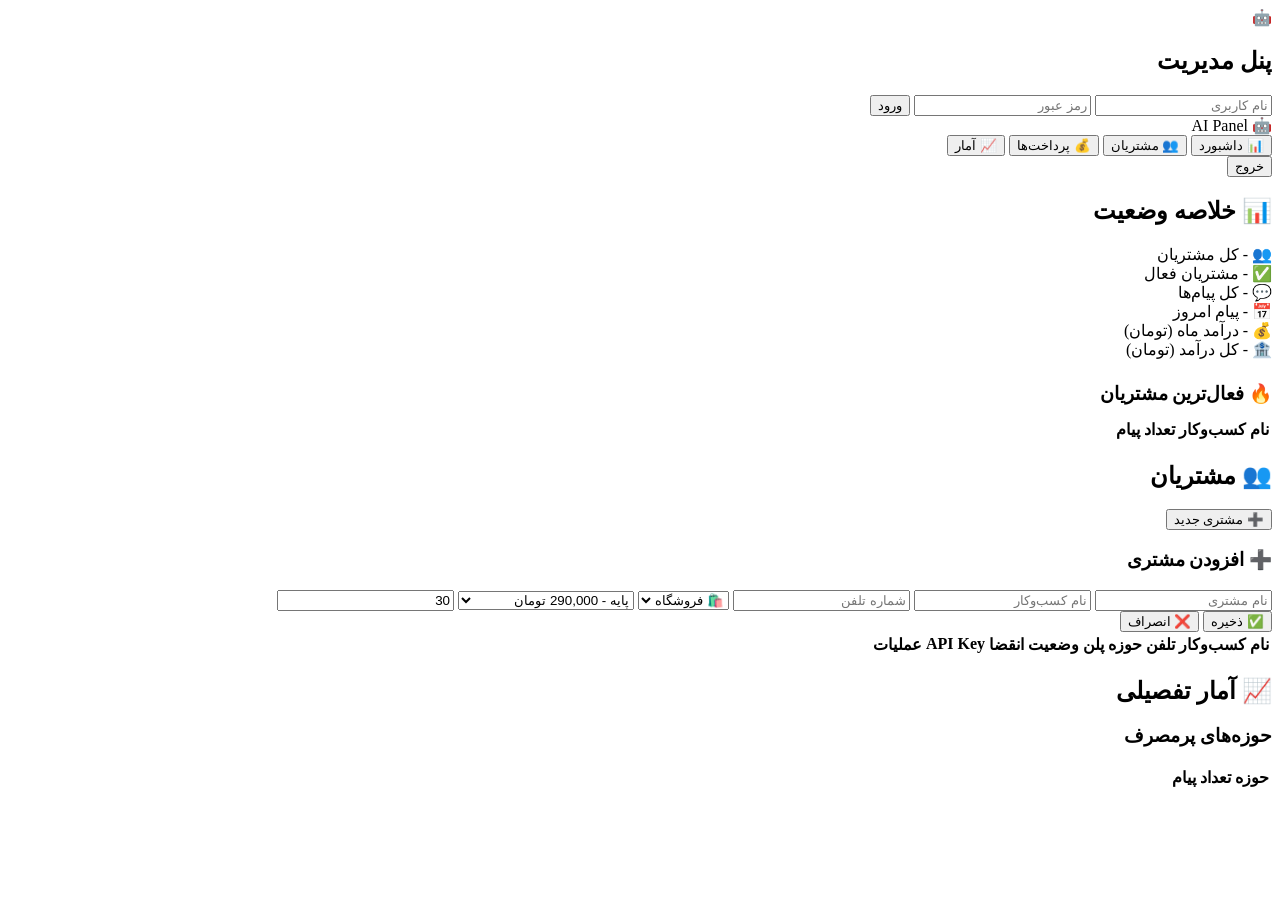
==== frontend/admin/index.html @ 0a07ff45 "Add files via upload" ====
<!DOCTYPE html>
<html lang="fa" dir="rtl">
<head>
    <meta charset="UTF-8">
    <meta name="viewport" content="width=device-width, initial-scale=1.0">
    <title>پنل مدیریت</title>
    <link rel="stylesheet" href="/admin-panel/style.css">
</head>
<body>

<!-- لاگین -->
<div id="login-screen" class="screen active">
    <div class="login-box">
        <div class="login-logo">🤖</div>
        <h2>پنل مدیریت</h2>
        <input id="username" type="text" placeholder="نام کاربری">
        <input id="password" type="password" placeholder="رمز عبور">
        <button onclick="login()">ورود</button>
        <div id="login-error" class="error"></div>
    </div>
</div>

<!-- داشبورد -->
<div id="dashboard-screen" class="screen">

    <!-- سایدبار -->
    <div class="sidebar">
        <div class="sidebar-logo">🤖 AI Panel</div>
        <nav>
            <button class="nav-btn active" onclick="showTab('overview')">
                📊 داشبورد
            </button>
            <button class="nav-btn" onclick="showTab('customers')">
                👥 مشتریان
            </button>
            <button class="nav-btn" onclick="showTab('payments')">
                💰 پرداخت‌ها
            </button>
            <button class="nav-btn" onclick="showTab('stats')">
                📈 آمار
            </button>
        </nav>
        <button class="logout-btn" onclick="logout()">خروج</button>
    </div>

    <!-- محتوا -->
    <div class="main-content">

        <!-- تب داشبورد -->
        <div id="tab-overview" class="tab active">
            <h2>📊 خلاصه وضعیت</h2>
            <div class="cards-grid">
                <div class="stat-card blue">
                    <span class="stat-icon">👥</span>
                    <span class="stat-value" id="total-customers">-</span>
                    <span class="stat-label">کل مشتریان</span>
                </div>
                <div class="stat-card green">
                    <span class="stat-icon">✅</span>
                    <span class="stat-value" id="active-customers">-</span>
                    <span class="stat-label">مشتریان فعال</span>
                </div>
                <div class="stat-card purple">
                    <span class="stat-icon">💬</span>
                    <span class="stat-value" id="total-messages">-</span>
                    <span class="stat-label">کل پیام‌ها</span>
                </div>
                <div class="stat-card orange">
                    <span class="stat-icon">📅</span>
                    <span class="stat-value" id="today-messages">-</span>
                    <span class="stat-label">پیام امروز</span>
                </div>
                <div class="stat-card gold">
                    <span class="stat-icon">💰</span>
                    <span class="stat-value" id="month-revenue">-</span>
                    <span class="stat-label">درآمد ماه (تومان)</span>
                </div>
                <div class="stat-card teal">
                    <span class="stat-icon">🏦</span>
                    <span class="stat-value" id="total-revenue">-</span>
                    <span class="stat-label">کل درآمد (تومان)</span>
                </div>
            </div>

            <h3 style="margin:24px 0 12px">🔥 فعال‌ترین مشتریان</h3>
            <div class="table-wrap">
                <table id="top-customers-table">
                    <thead>
                        <tr>
                            <th>نام</th>
                            <th>کسب‌وکار</th>
                            <th>تعداد پیام</th>
                        </tr>
                    </thead>
                    <tbody></tbody>
                </table>
            </div>
        </div>

        <!-- تب مشتریان -->
        <div id="tab-customers" class="tab">
            <div class="tab-header">
                <h2>👥 مشتریان</h2>
                <button class="add-btn" onclick="showAddCustomer()">
                    ➕ مشتری جدید
                </button>
            </div>

            <!-- فرم افزودن -->
            <div id="add-customer-form" class="form-box hidden">
                <h3>➕ افزودن مشتری</h3>
                <div class="form-grid">
                    <input id="c-name"     type="text"   placeholder="نام مشتری">
                    <input id="c-business" type="text"   placeholder="نام کسب‌وکار">
                    <input id="c-phone"    type="text"   placeholder="شماره تلفن">
                    <select id="c-category">
                        <option value="shopping">🛍️ فروشگاه</option>
                        <option value="clinic">🏥 کلینیک</option>
                        <option value="realestate">🏠 املاک</option>
                        <option value="education">📚 آموزش</option>
                        <option value="restaurant">🍕 رستوران</option>
                        <option value="legal">⚖️ حقوقی</option>
                        <option value="finance">💰 مالی</option>
                        <option value="support">🔧 پشتیبانی</option>
                        <option value="general">🤖 عمومی</option>
                    </select>
                    <select id="c-plan">
                        <option value="basic">پایه - 290,000 تومان</option>
                        <option value="pro">حرفه‌ای - 690,000 تومان</option>
                        <option value="enterprise">سازمانی - 1,490,000 تومان</option>
                    </select>
                    <input id="c-days" type="number" 
                           placeholder="تعداد روز" value="30">
                </div>
                <div class="form-actions">
                    <button onclick="addCustomer()">✅ ذخیره</button>
                    <button class="cancel" 
                            onclick="hideAddCustomer()">❌ انصراف</button>
                </div>
            </div>

            <div class="table-wrap">
                <table id="customers-table">
                    <thead>
                        <tr>
                            <th>نام</th>
                            <th>کسب‌وکار</th>
                            <th>تلفن</th>
                            <th>حوزه</th>
                            <th>پلن</th>
                            <th>وضعیت</th>
                            <th>انقضا</th>
                            <th>API Key</th>
                            <th>عملیات</th>
                        </tr>
                    </thead>
                    <tbody></tbody>
                </table>
            </div>
        </div>

        <!-- تب آمار -->
        <div id="tab-stats" class="tab">
            <h2>📈 آمار تفصیلی</h2>
            <div class="table-wrap">
                <h3>حوزه‌های پرمصرف</h3>
                <table id="categories-table">
                    <thead>
                        <tr><th>حوزه</th><th>تعداد پیام</th></tr>
                    </thead>
                    <tbody></tbody>
                </table>
            </div>
        </div>

    </div>
</div>

<script src="/admin-panel/app.js"></script>
</body>
</html>
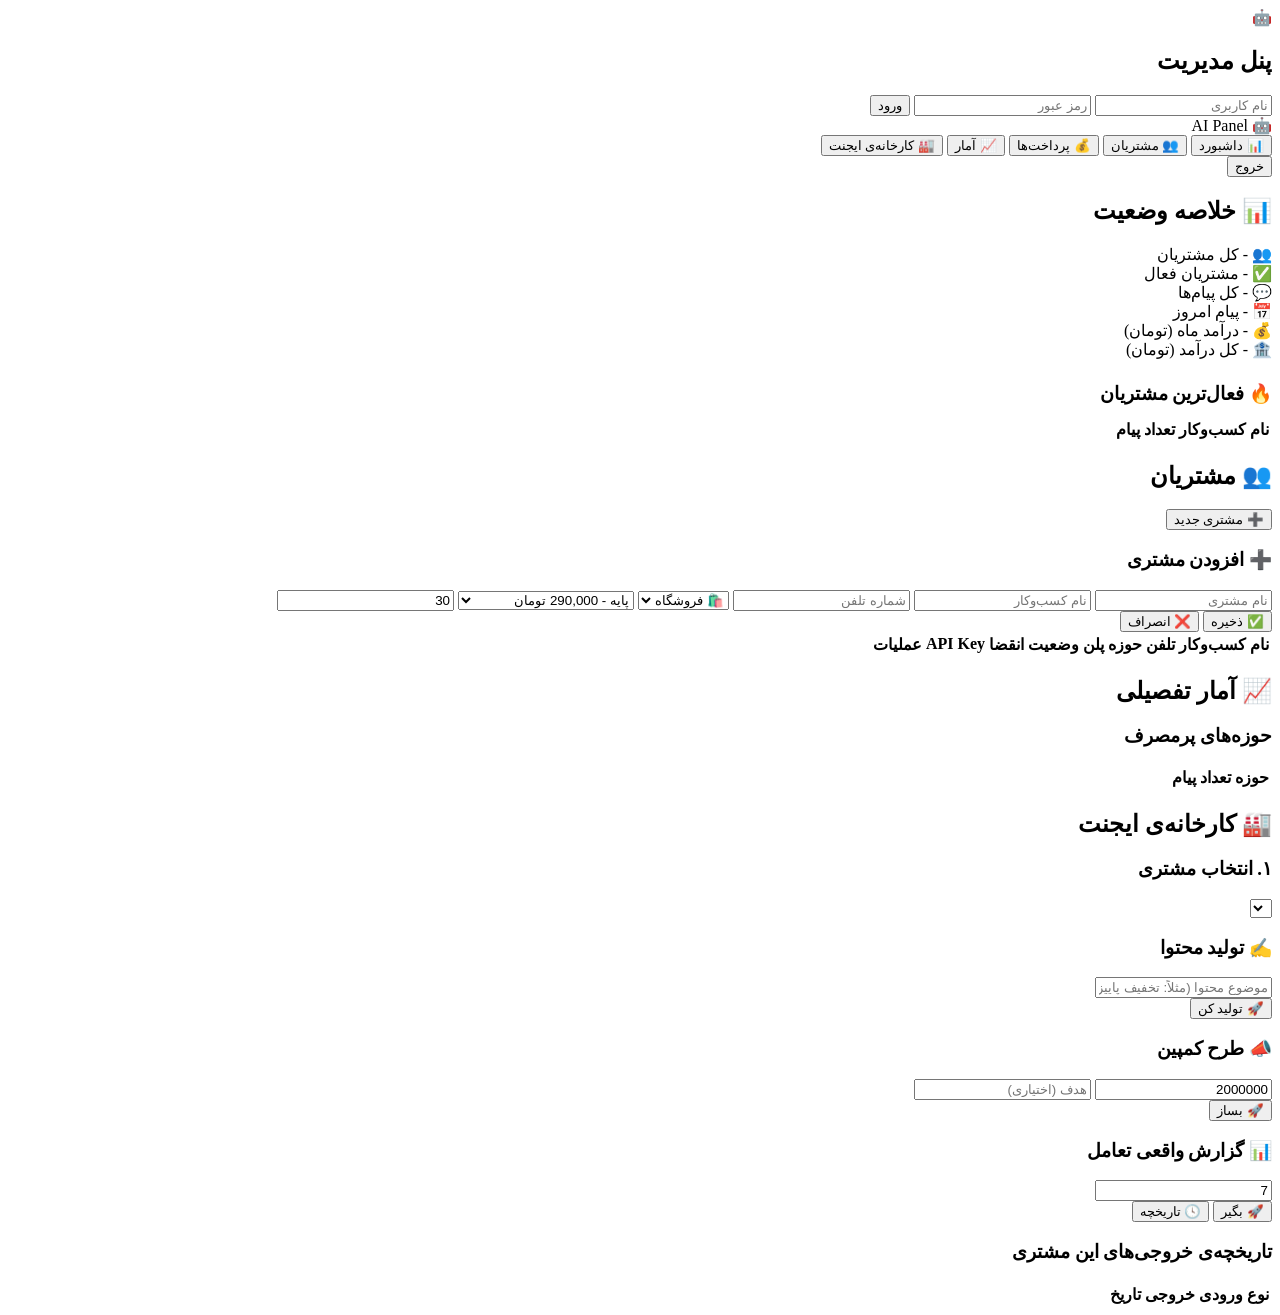
==== commit 64e52824: "Add files via upload" ====
--- a/frontend/admin/index.html
+++ b/frontend/admin/index.html
@@ -38,6 +38,9 @@
             </button>
             <button class="nav-btn" onclick="showTab('stats')">
                 📈 آمار
+            </button>
+            <button class="nav-btn" onclick="showTab('factory')">
+                🏭 کارخانه‌ی ایجنت
             </button>
         </nav>
         <button class="logout-btn" onclick="logout()">خروج</button>
@@ -173,6 +176,62 @@
             </div>
         </div>
 
+        <!-- تب کارخانه‌ی ایجنت -->
+        <div id="tab-factory" class="tab">
+            <h2>🏭 کارخانه‌ی ایجنت</h2>
+
+            <div class="form-box">
+                <h3>۱. انتخاب مشتری</h3>
+                <div class="form-grid">
+                    <select id="f-customer"></select>
+                </div>
+            </div>
+
+            <div class="form-box">
+                <h3>✍️ تولید محتوا</h3>
+                <div class="form-grid">
+                    <input id="f-content-topic" type="text" placeholder="موضوع محتوا (مثلاً: تخفیف پاییزه)">
+                </div>
+                <div class="form-actions">
+                    <button onclick="runFactoryContent()">🚀 تولید کن</button>
+                </div>
+            </div>
+
+            <div class="form-box">
+                <h3>📣 طرح کمپین</h3>
+                <div class="form-grid">
+                    <input id="f-campaign-budget" type="number" placeholder="بودجه (تومان)" value="2000000">
+                    <input id="f-campaign-goal" type="text" placeholder="هدف (اختیاری)">
+                </div>
+                <div class="form-actions">
+                    <button onclick="runFactoryCampaign()">🚀 بساز</button>
+                </div>
+            </div>
+
+            <div class="form-box">
+                <h3>📊 گزارش واقعی تعامل</h3>
+                <div class="form-grid">
+                    <input id="f-report-days" type="number" placeholder="بازه (روز)" value="7">
+                </div>
+                <div class="form-actions">
+                    <button onclick="runFactoryReport()">🚀 بگیر</button>
+                    <button class="cancel" onclick="loadFactoryHistory()">🕓 تاریخچه</button>
+                </div>
+            </div>
+
+            <div id="factory-output" class="factory-output hidden"></div>
+
+            <div class="table-wrap">
+                <h3>تاریخچه‌ی خروجی‌های این مشتری</h3>
+                <table id="factory-history-table">
+                    <thead>
+                        <tr><th>نوع</th><th>ورودی</th><th>خروجی</th><th>تاریخ</th></tr>
+                    </thead>
+                    <tbody></tbody>
+                </table>
+            </div>
+        </div>
+
     </div>
 </div>
 
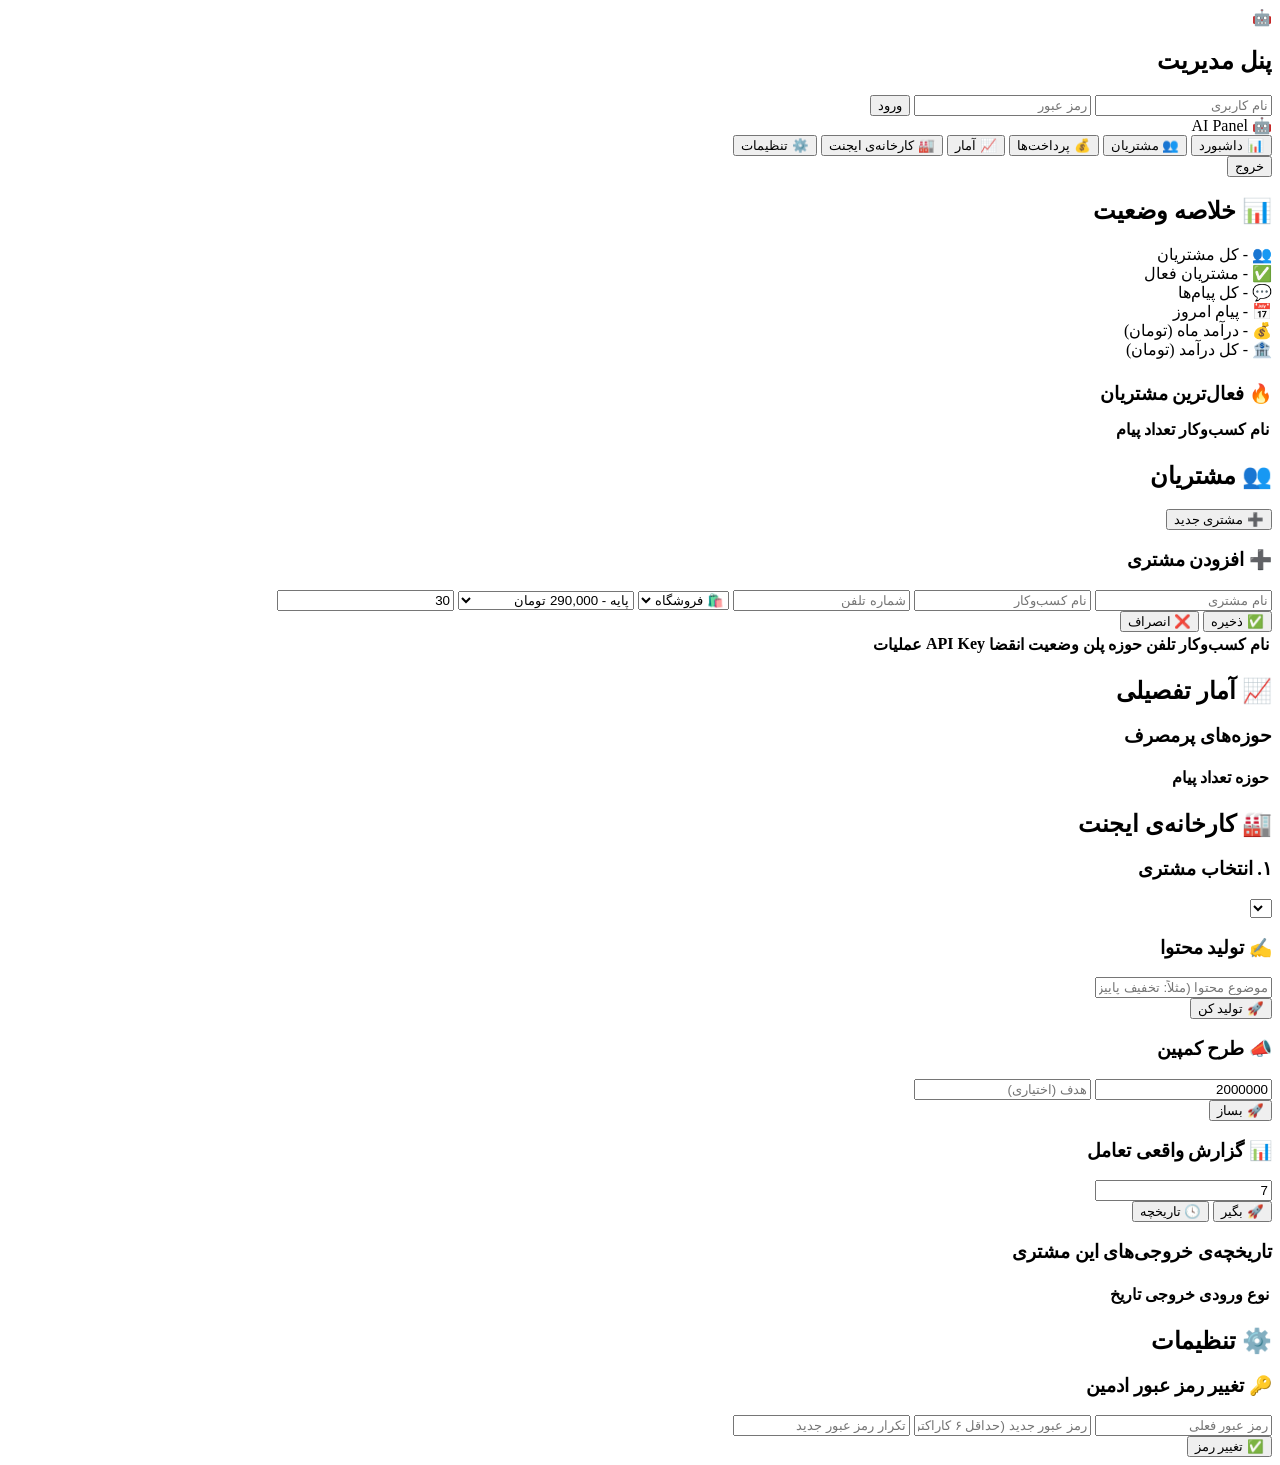
==== commit 9dbf71e1: "Add files via upload" ====
--- a/frontend/admin/index.html
+++ b/frontend/admin/index.html
@@ -41,6 +41,9 @@
             </button>
             <button class="nav-btn" onclick="showTab('factory')">
                 🏭 کارخانه‌ی ایجنت
+            </button>
+            <button class="nav-btn" onclick="showTab('settings')">
+                ⚙️ تنظیمات
             </button>
         </nav>
         <button class="logout-btn" onclick="logout()">خروج</button>
@@ -232,6 +235,23 @@
             </div>
         </div>
 
+        <!-- تب تنظیمات -->
+        <div id="tab-settings" class="tab">
+            <h2>⚙️ تنظیمات</h2>
+            <div class="form-box">
+                <h3>🔑 تغییر رمز عبور ادمین</h3>
+                <div class="form-grid">
+                    <input id="s-old-password" type="password" placeholder="رمز عبور فعلی">
+                    <input id="s-new-password" type="password" placeholder="رمز عبور جدید (حداقل ۶ کاراکتر)">
+                    <input id="s-new-password2" type="password" placeholder="تکرار رمز عبور جدید">
+                </div>
+                <div class="form-actions">
+                    <button onclick="changePassword()">✅ تغییر رمز</button>
+                </div>
+                <div id="settings-message"></div>
+            </div>
+        </div>
+
     </div>
 </div>
 
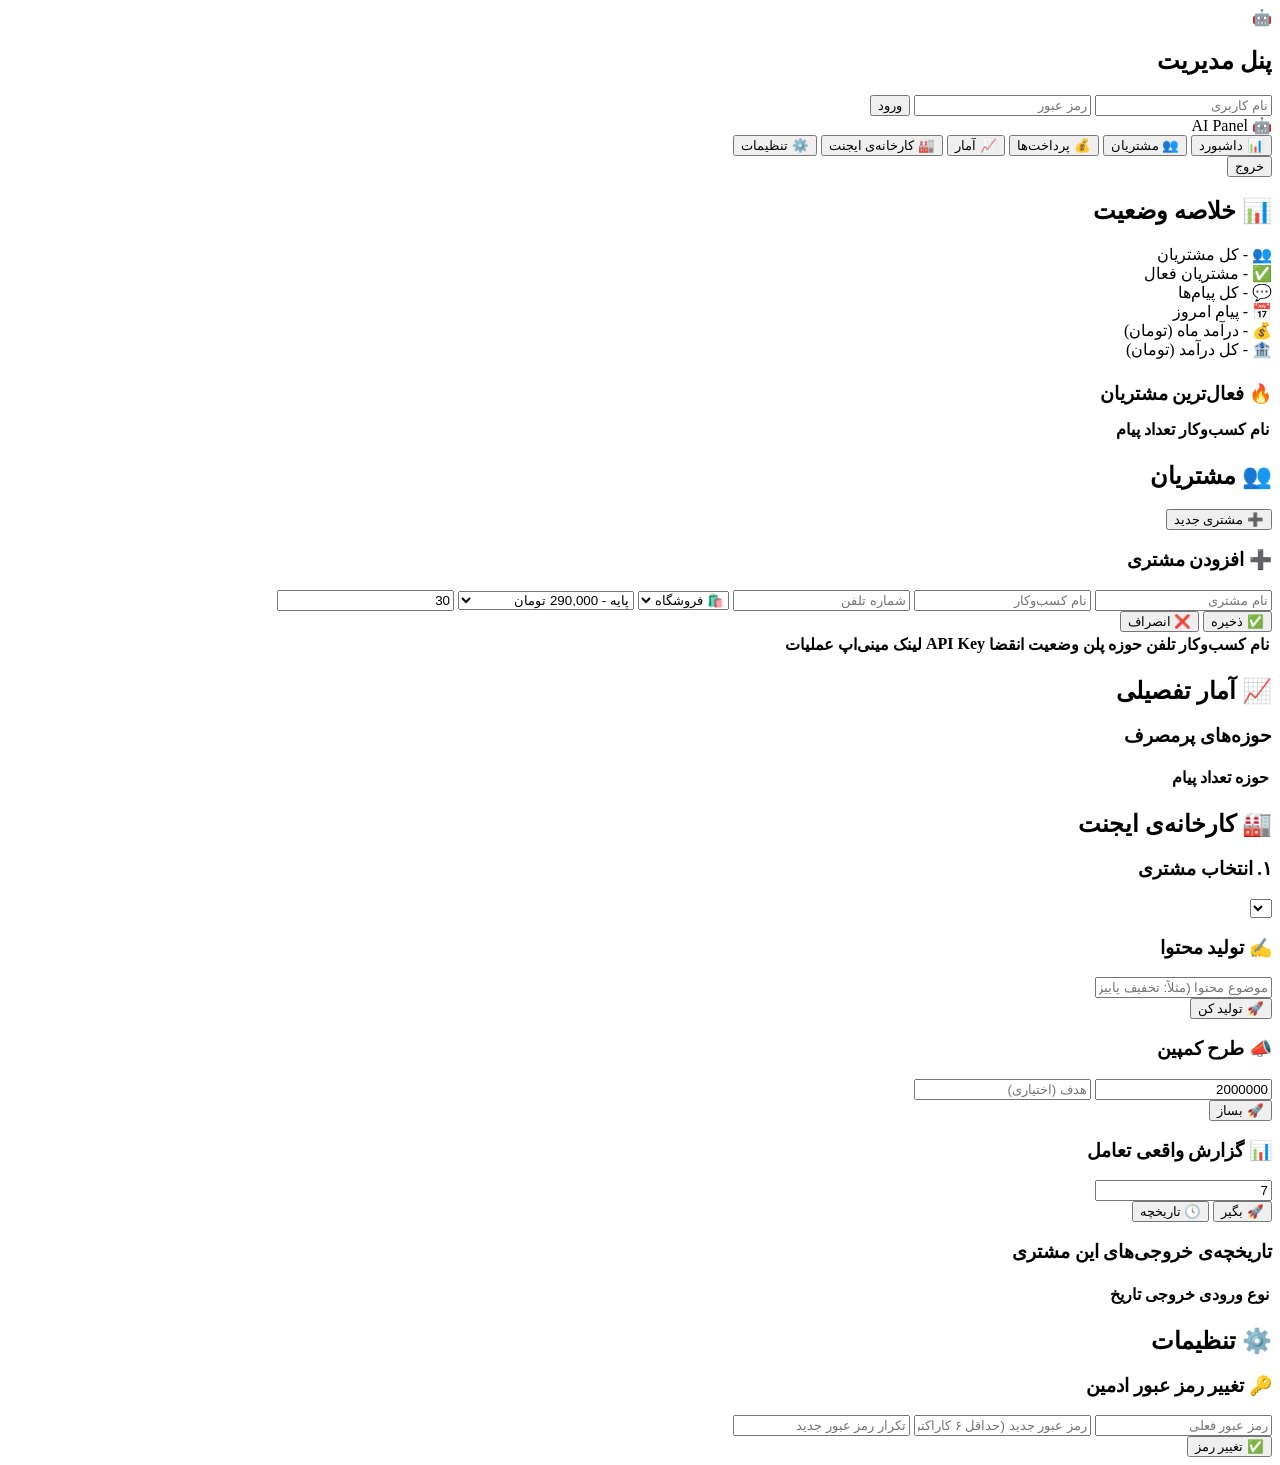
==== commit 50d86392: "Add files via upload" ====
--- a/frontend/admin/index.html
+++ b/frontend/admin/index.html
@@ -157,6 +157,7 @@
                             <th>وضعیت</th>
                             <th>انقضا</th>
                             <th>API Key</th>
+                            <th>لینک مینی‌اپ</th>
                             <th>عملیات</th>
                         </tr>
                     </thead>
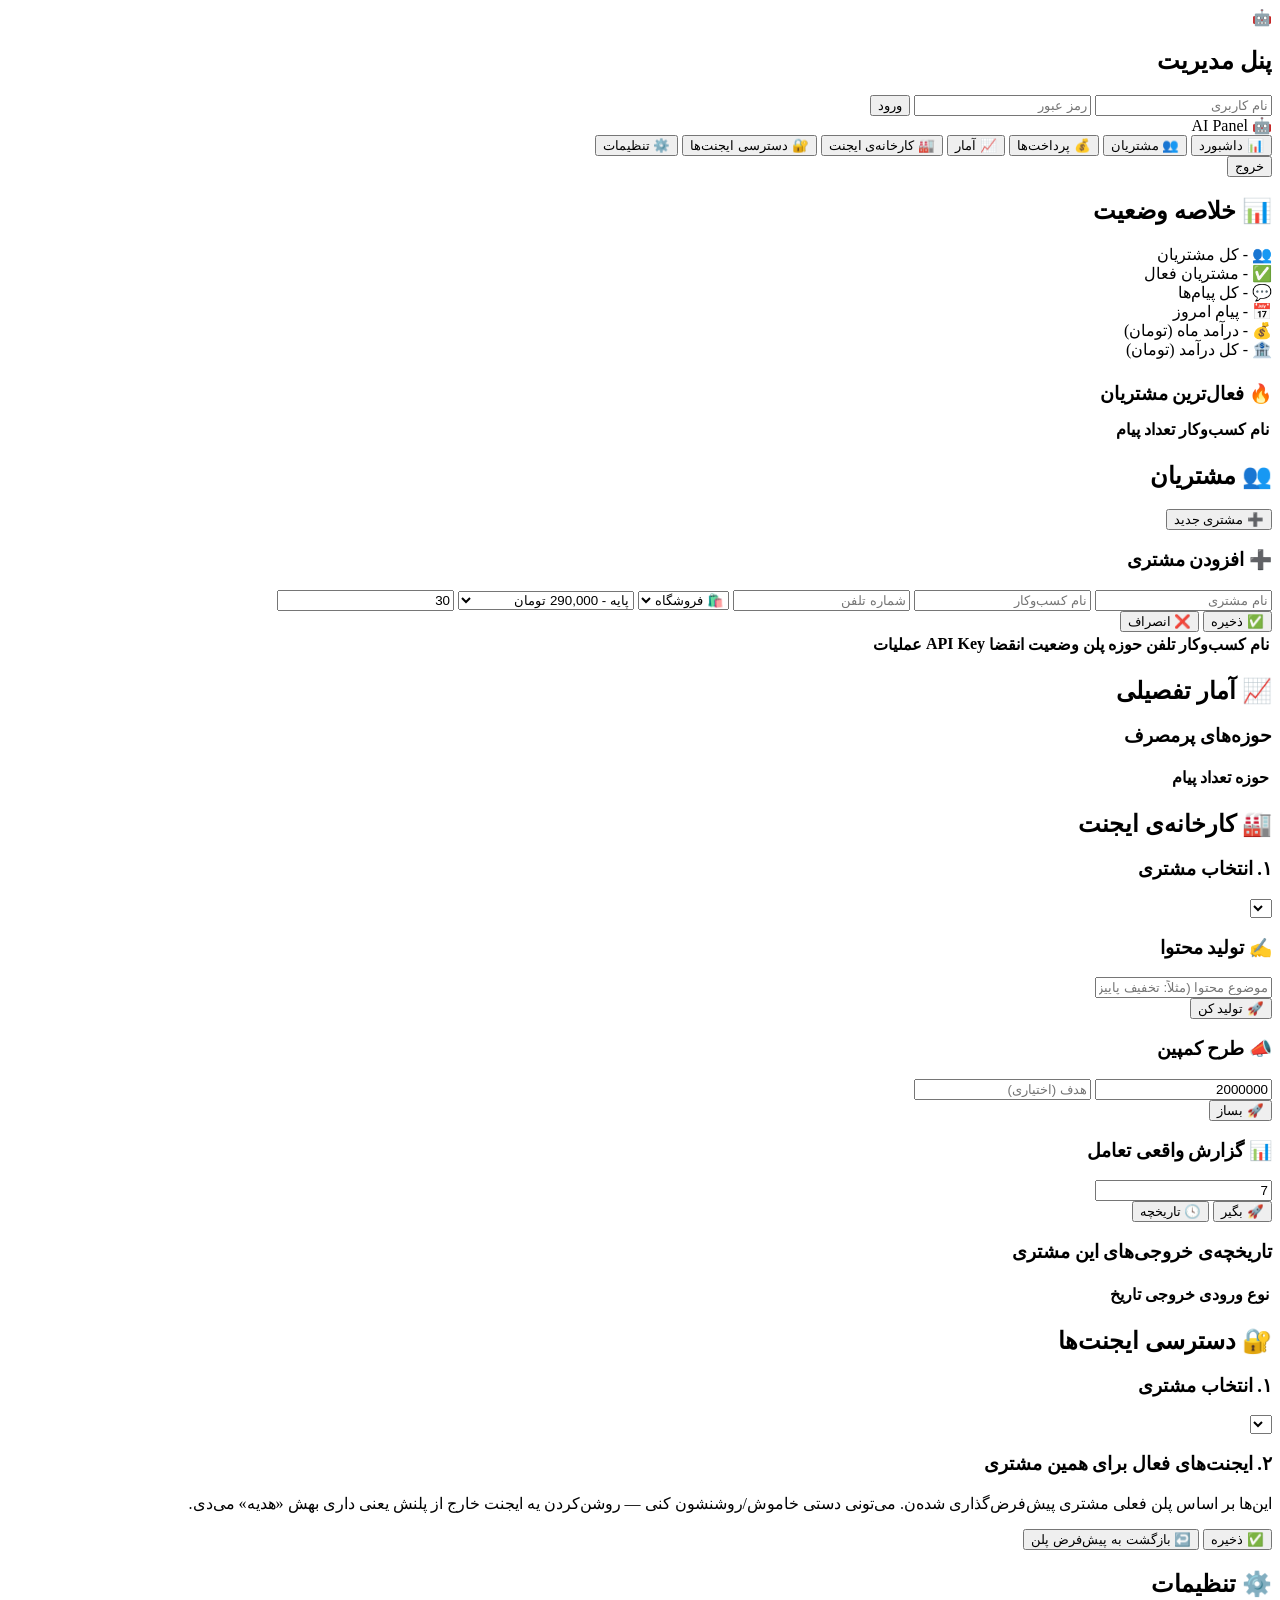
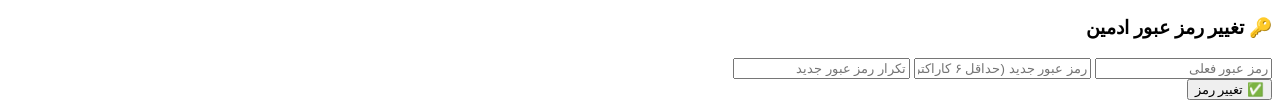
==== commit 7230f050: "Add files via upload" ====
--- a/frontend/admin/index.html
+++ b/frontend/admin/index.html
@@ -41,6 +41,9 @@
             </button>
             <button class="nav-btn" onclick="showTab('factory')">
                 🏭 کارخانه‌ی ایجنت
+            </button>
+            <button class="nav-btn" onclick="showTab('access')">
+                🔐 دسترسی ایجنت‌ها
             </button>
             <button class="nav-btn" onclick="showTab('settings')">
                 ⚙️ تنظیمات
@@ -157,7 +160,6 @@
                             <th>وضعیت</th>
                             <th>انقضا</th>
                             <th>API Key</th>
-                            <th>لینک مینی‌اپ</th>
                             <th>عملیات</th>
                         </tr>
                     </thead>
@@ -236,6 +238,33 @@
             </div>
         </div>
 
+        <!-- تب دسترسی ایجنت‌ها -->
+        <div id="tab-access" class="tab">
+            <h2>🔐 دسترسی ایجنت‌ها</h2>
+
+            <div class="form-box">
+                <h3>۱. انتخاب مشتری</h3>
+                <div class="form-grid">
+                    <select id="a-customer" onchange="loadCustomerAgents()"></select>
+                </div>
+            </div>
+
+            <div class="form-box">
+                <h3>۲. ایجنت‌های فعال برای همین مشتری</h3>
+                <p class="hint">
+                    این‌ها بر اساس پلن فعلی مشتری پیش‌فرض‌گذاری شده‌ن. می‌تونی دستی
+                    خاموش/روشنشون کنی — روشن‌کردن یه ایجنت خارج از پلنش یعنی داری
+                    بهش «هدیه» می‌دی.
+                </p>
+                <div id="a-agent-list" class="agent-checklist"></div>
+                <div class="form-actions">
+                    <button onclick="saveAgentAccess()">✅ ذخیره</button>
+                    <button class="cancel" onclick="resetAgentAccess()">↩️ بازگشت به پیش‌فرض پلن</button>
+                </div>
+                <div id="a-message"></div>
+            </div>
+        </div>
+
         <!-- تب تنظیمات -->
         <div id="tab-settings" class="tab">
             <h2>⚙️ تنظیمات</h2>
